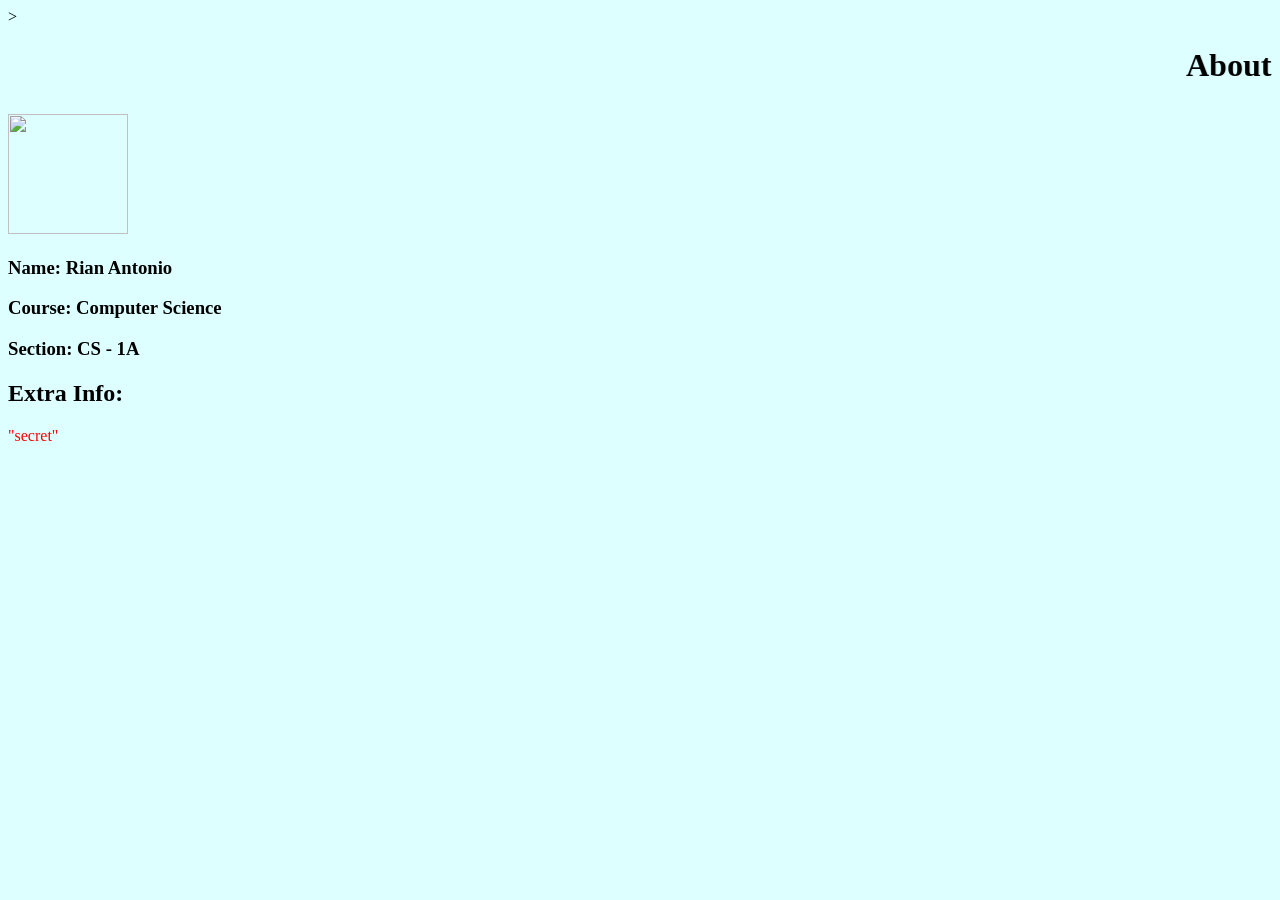
==== index.html @ aecc1420 "Add files via upload" ====
<!DOCTYPE html>>
<html>
<body style="background-color: rgb(221, 255, 255);">
        <div id = "header">
            <h1> <marquee> About Me</h1> </marquee></h1>
        </div>

    <div id = "sub header"> 
    <img src = "pic.jpg" width="120px" height="120px">
    </div>

<div style="font-size: medium;" id = "body">
   
    <h3>Name: Rian Antonio </h3>
    <h3> Course: Computer Science </h3>
    <h3> Section: CS - 1A</h3>

    </div>

    <div  id = "footer">
         <h2> Extra Info: </h2>
        <p style="color: rgb(255, 0, 0);">  "secret" </p>
        </div>


</body>


</html>
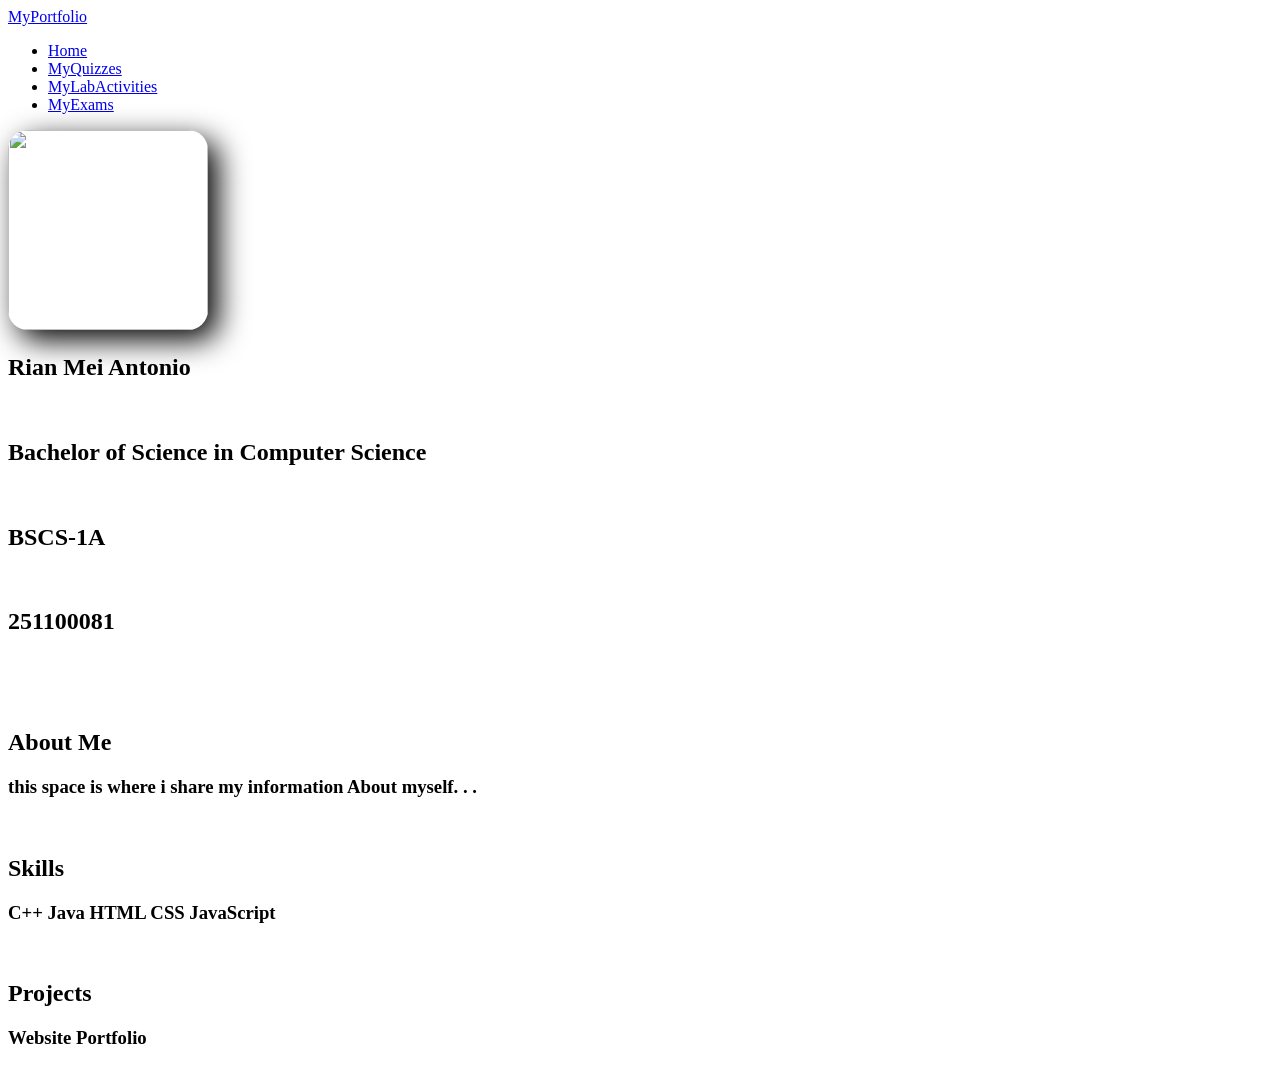
==== commit 830a844b: "Add files via upload" ====
--- a/index.html
+++ b/index.html
@@ -1,31 +1,61 @@
-<!DOCTYPE html>>
-<html>
-<body style="background-color: rgb(221, 255, 255);">
-        <div id = "header">
-            <h1> <marquee> About Me</h1> </marquee></h1>
-        </div>
+<!DOCTYPE html>
+<html lang="en">
+<head>
+    <meta charset="UTF-8">
+    <meta name="viewport" content="width=device-width, initial-scale=1.0">
+    <title>My Porfolio</title>
+     <script src="js/action.js"> </script>
+     <link rel="stylesheet" href="css/style.css">
+</head>
+<body>
+           
+<div class="container">
+    <div>         </div>
+    <div>        </div>
+    </div>
+      
+    <header>
+        <a href="index.html"class="logo">MyPortfolio</a>
 
-    <div id = "sub header"> 
-    <img src = "pic.jpg" width="120px" height="120px">
-    </div>
+        <nav class="navbar">
+            <ul>   
+         <li>   <a href="index.html">Home</a></li>
+             <li> <a href="quiz.html">MyQuizzes</a></li>
+               <li> <a href="act.html">MyLabActivities</a></li>
+              <li>  <a href="exam.html">MyExams</a></li>
+                </ul>
+          </nav>   
 
-<div style="font-size: medium;" id = "body">
-   
-    <h3>Name: Rian Antonio </h3>
-    <h3> Course: Computer Science </h3>
-    <h3> Section: CS - 1A</h3>
-
-    </div>
-
-    <div  id = "footer">
-         <h2> Extra Info: </h2>
-        <p style="color: rgb(255, 0, 0);">  "secret" </p>
-        </div>
-
-
+     </header>     
+        
+<section class="home">
+            <div class="profile_img">
+                    <img src="./images/cb.jpg" height="200px" width="200px" style="border-radius: 20px; box-shadow: 10px 10px 30px;">
+                    </div>
+            <div class="info_me">
+                <h1>Rian Mei Antonio</h1>
+                 <br>
+                <h1>Bachelor of Science in Computer Science</h1>
+                <br>
+                <h1> BSCS-1A </h1>
+                <br>
+                <h1>251100081</h1>
+                <br>
+                <br>
+                <br>
+                <h1> About Me </h1>
+                <h3>this space is where i share my information About
+                     myself. . . </h3>
+                     <br>
+<h1> Skills</h1>
+<h3>C++ Java HTML CSS JavaScript</h3>
+<br>
+<h1>Projects</h1>
+<h3>Website Portfolio </h3>
+                </div>
+                
+  </div>
+</section>
+                
 </body>
-
-
-</html>
-
-
+</html>
